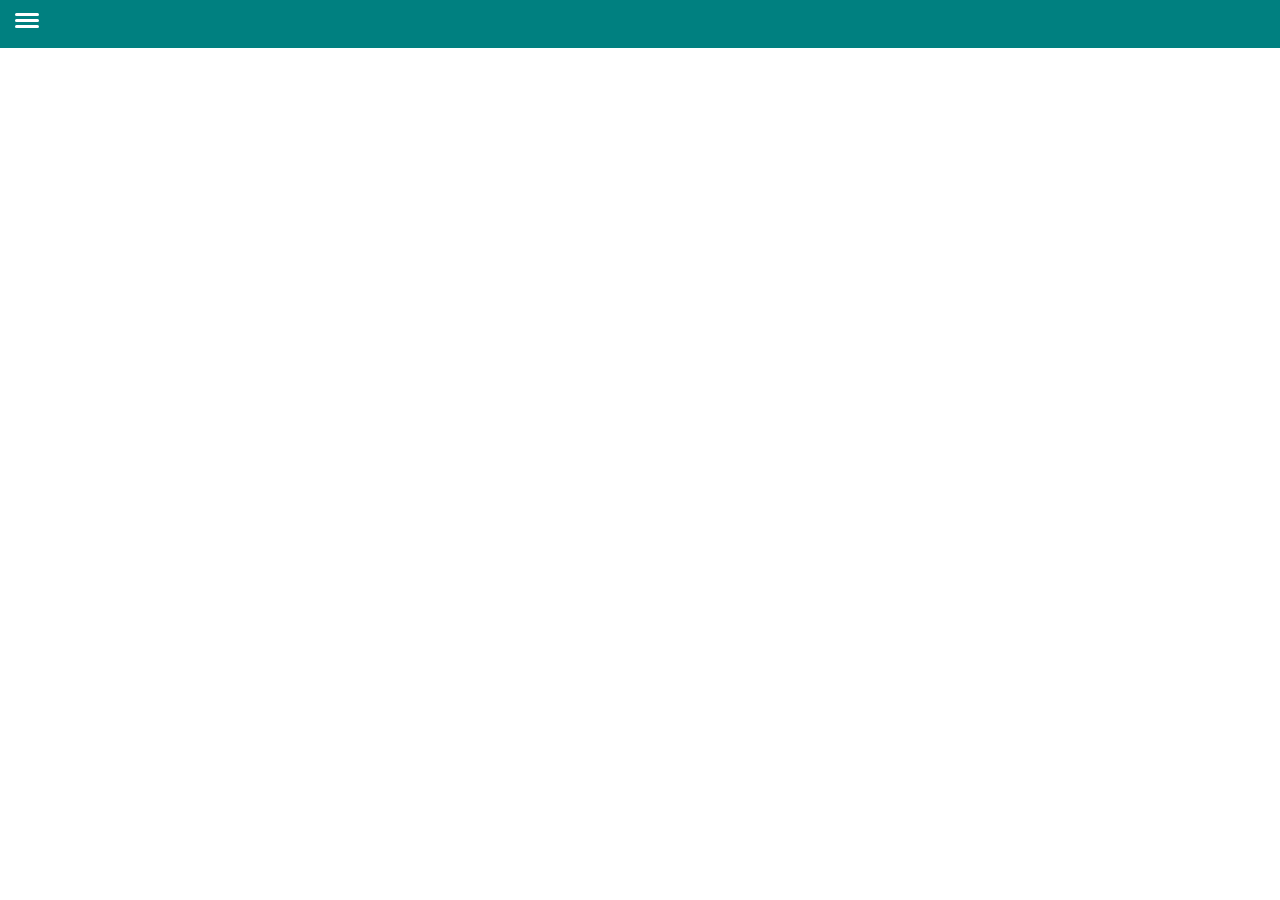
==== index.html @ d0bc2c8a "Add files via upload" ====
<!DOCTYPE html>
<html lang="en">

<head>
    <meta charset="utf-8">
    <meta name="viewport" content="width=device-width, initial-scale=1.0">
    <link rel="stylesheet" href="CSS/style.css">
    <link href="https://fonts.googleapis.com/css?family=Tajawal">

    <title>HUSET</title>

</head>

<body>



    <header class="appbar">
        <svg class="menuIcon" viewBox="0 0 100 100">
      <rect class="myrect" x="10" y="10" width="80" height="10" rx="5" ry="5"/>
      <rect class="myrect" x="10" y="30" width="80" height="10" rx="5" ry="5"/>
      <rect class="myrect" x="10" y="50" width="80" height="10" rx="5" ry="5"/>
    </svg>
    </header>




    <section id="eventlist">
        <template id="eventstemp">
        <article class="event">
          <h1>TITLE</h1>
          <img src="" alt="">
          
          <div class="date"></div>
              <div class="time"></div>
            <div class="location"></div>
            <h2 class="price"><span>PRICE</span> Kr</h2>
              
         
            <img src="" class="picture"> 
          <p><a class="readmore" href="">Read more</a></p>
            
          
        </article>
                
                </template>


    </section>





    <script src="JS/main.js"></script>
    <script src="JS/subpage.js"></script>
    <script src="JS/menu.js"></script>


</body>

</html>
---- CSS/style.css ----
@import url("https://fonts.googleapis.com/css?family=Tajawal");
html,
body {
    margin: 0;
    font-family: "Tajawal", sans-serif;
}

.event {
    border: 1px solid #888888;
    padding: 1.5em;
    margin: 1em;
    box-shadow: 2px 3px rgba(0, 0, 0, 0.3);
}

#eventlist {
    display: grid;
    grid-template-columns: 1fr;
}

#singleEvent {
    transition: all 0.3s;
    transform: translateX(-100vw)
}

#singleEvent.slideInEvent {
    transform: translateX(0)
}

@media (min-width: 1000px) {
    #eventlist {
        grid-template-columns: 1fr 1fr;
    }
}

@media (min-width: 1300px) {
    #eventlist {
        grid-template-columns: 1fr 1fr 1fr;
    }
}


/* STYLING THE CONTENT*/

h1 {
    text-align: center;
    font-size: 1.5em;
}

.date {
    text-align: left;
    font-size: 1.5em;
}

.time {
    text-align: left;
    font-size: 1.2em;
    color: #7A7675;
    font-weight: bold;
}

.location {
    text-align: left;
    font-size: 1.3em;
}

.price {
    text-align: left;
    font-size: 1.3em;
    color: #750000;
}


/*MENU*/


.appbar {
  width: 100vw;
  height: var(--header-height);
  top: 0;
  left:0;
}
.appbar, .menu {
  background: teal;
  padding: 0,5em;
  position: fixed;
}
.menu {
  top: var(--header-height);
  height: 100vh;
  width: 100vw;
  transition: all 0.3s 0.3s;
  color: white;
}
.menu.hidden {
  transform: translateX(-100vw);
}
.container-fluid {
  margin: 1em;
  margin-top: var(--header-height);
}
.menuIcon {
  height: 30px;
  margin-top: 10px;
  margin-left: 12px;
}
.menuIcon rect {
  fill: white;
  transition: all 0.6s;
}
.menuIcon rect:nth-child(1){
  transform-origin: left top;
}
.menuIcon rect:nth-child(3){
  transform-origin: left bottom;
}
.menuIcon rect.fadeOut {
  opacity: 0;
}
.menuIcon rect.rotateUp {
  transform: rotate(-45deg) translate(18px, 41px);
}
.menuIcon rect.rotateDown {
  transform: rotate(45deg) translate(17px, -14px);
}
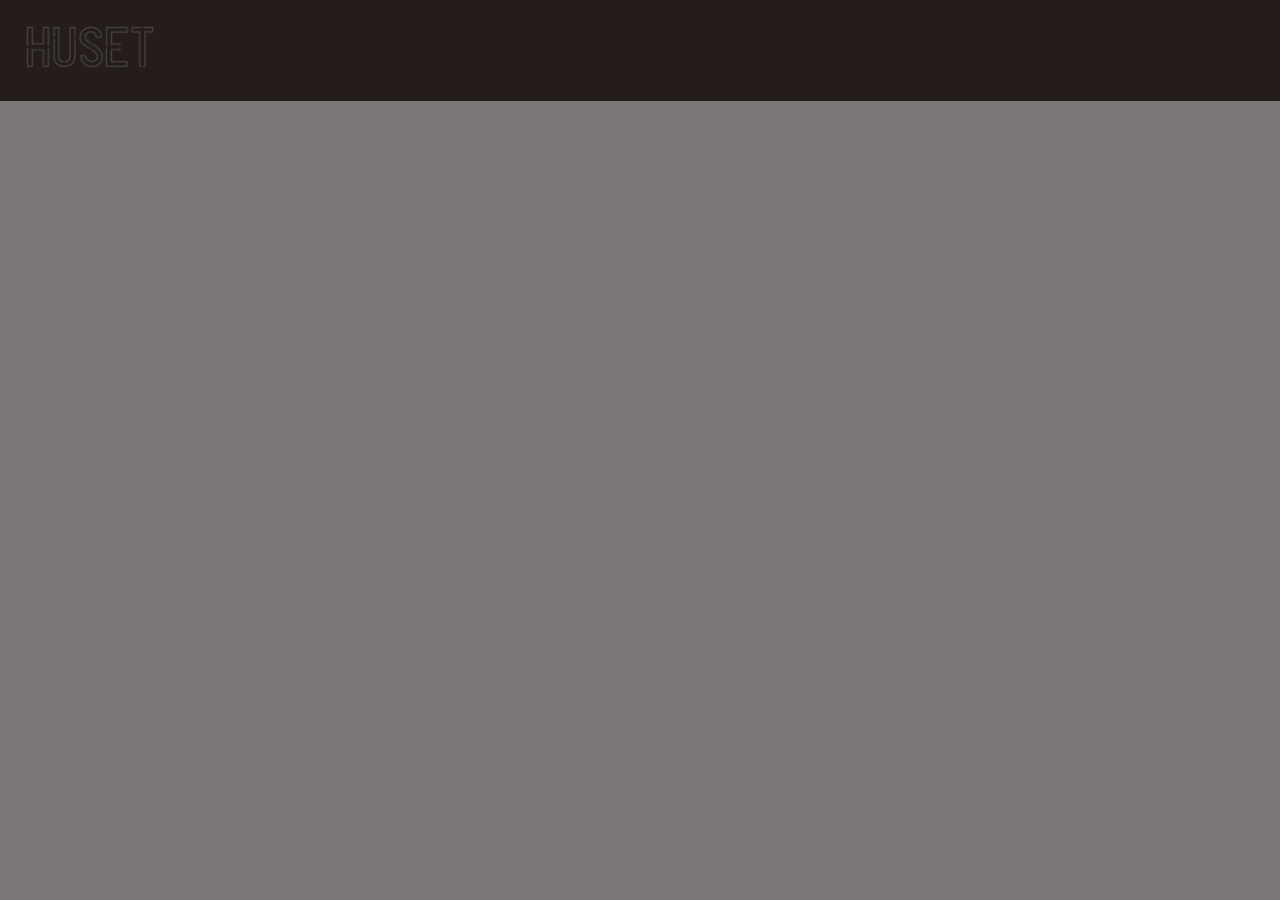
==== commit 2fe230a6: "Add files via upload" ====
--- a/index.html
+++ b/index.html
@@ -13,16 +13,37 @@
 
 <body>
 
-
-
+    <!--- burger menu 
     <header class="appbar">
         <svg class="menuIcon" viewBox="0 0 100 100">
       <rect class="myrect" x="10" y="10" width="80" height="10" rx="5" ry="5"/>
       <rect class="myrect" x="10" y="30" width="80" height="10" rx="5" ry="5"/>
       <rect class="myrect" x="10" y="50" width="80" height="10" rx="5" ry="5"/>
+            <nav class="logo" src="pictures/logo.png"></nav>
     </svg>
+        <div class="logo">
+    <a href="index.html"> <img src="pictures/logo.png" alt="huset logo" class="logo"></a>
+        </div>
+         
+    </header>
+    --->
+
+    <header>
+        <div class="logo">
+            <a href="index.html"> <img src="pictures/logo.png" alt="huset logo" class="logo"></a>
+        </div>
+
     </header>
 
+
+
+
+<div class="dropdown">
+    <aside class="menu">
+        <ul>
+
+        </ul>
+    </aside>
 
 
 
@@ -40,7 +61,7 @@
          
             <img src="" class="picture"> 
           <p><a class="readmore" href="">Read more</a></p>
-            
+           
           
         </article>
                 
@@ -54,7 +75,7 @@
 
 
     <script src="JS/main.js"></script>
-    <script src="JS/subpage.js"></script>
+
     <script src="JS/menu.js"></script>
 
 
--- a/CSS/style.css
+++ b/CSS/style.css
@@ -3,13 +3,37 @@
 body {
     margin: 0;
     font-family: "Tajawal", sans-serif;
-}
+    background-color: #BCBBB8;
+}
+
+img {
+    width: 100%;
+}
+
+.picture {
+    width: 100%;
+}
+
+header{
+    padding: 1.6em;
+   background-color: #241D1B;
+}
+
 
 .event {
-    border: 1px solid #888888;
+    border-bottom: 2px solid #241D1B;
+    border-top: 2px solid #241D1B;
     padding: 1.5em;
-    margin: 1em;
-    box-shadow: 2px 3px rgba(0, 0, 0, 0.3);
+    margin: 1.1em;
+    background-color: white;
+}
+
+#singleEvent {
+    border-bottom: 2px solid #241D1B;
+    border-top: 2px solid #241D1B;
+    padding: 1.5em;
+    margin: 1.1em;
+    background-color: white;
 }
 
 #eventlist {
@@ -69,56 +93,110 @@
     color: #750000;
 }
 
+/*menu*/
+
+.menu 
+{
+    text-decoration: none;
+    display: inline;
+ 
+}
+
+
+
+
+
+
+
+
+
+
+.readmore {
+    text-align: center;
+    font-size: 1.2em;
+    text-decoration-line: none;
+    color: #241D1B;
+    border: 1px solid;
+    padding: 3px 12px;
+}
+
+.readmore:hover {
+    background-color: #750000;
+    color: #fff;
+}
+
+.logo {
+    width: 8em;
+    height: 5, 5em;
+    display: inline;
+}
+
+.description {
+    text-align: left;
+}
+
 
 /*MENU*/
 
-
 .appbar {
-  width: 100vw;
-  height: var(--header-height);
-  top: 0;
-  left:0;
-}
-.appbar, .menu {
-  background: teal;
-  padding: 0,5em;
-  position: fixed;
-}
+    width: 100vw;
+    height: var(--header-height);
+    top: 0;
+    left: 0;
+}
+
+.appbar,
 .menu {
-  top: var(--header-height);
-  height: 100vh;
-  width: 100vw;
-  transition: all 0.3s 0.3s;
-  color: white;
-}
+    background: #7A7675;
+    padding: 0, 5em;
+    position: fixed;
+}
+
+.menu {
+    top: var(--header-height);
+    height: 100vh;
+    width: 100vw;
+    transition: all 0.3s 0.3s;
+    color: white;
+}
+
 .menu.hidden {
-  transform: translateX(-100vw);
-}
+    transform: translateX(-100vw);
+}
+
 .container-fluid {
-  margin: 1em;
-  margin-top: var(--header-height);
-}
+    margin: 1em;
+    margin-top: var(--header-height);
+}
+
 .menuIcon {
-  height: 30px;
-  margin-top: 10px;
-  margin-left: 12px;
-}
+    height: 30px;
+    margin-top: 10px;
+    margin-left: 12px;
+    float: right;
+}
+
 .menuIcon rect {
-  fill: white;
-  transition: all 0.6s;
-}
-.menuIcon rect:nth-child(1){
-  transform-origin: left top;
-}
-.menuIcon rect:nth-child(3){
-  transform-origin: left bottom;
-}
+    fill: white;
+    transition: all 0.6s;
+}
+
+.menuIcon rect:nth-child(1) {
+    transform-origin: left top;
+}
+
+.menuIcon rect:nth-child(3) {
+    transform-origin: left bottom;
+}
+
 .menuIcon rect.fadeOut {
-  opacity: 0;
-}
+    opacity: 0;
+}
+
 .menuIcon rect.rotateUp {
-  transform: rotate(-45deg) translate(18px, 41px);
-}
+    transform: rotate(-45deg) translate(18px, 41px);
+}
+
 .menuIcon rect.rotateDown {
-  transform: rotate(45deg) translate(17px, -14px);
-}
+    transform: rotate(45deg) translate(17px, -14px);
+}
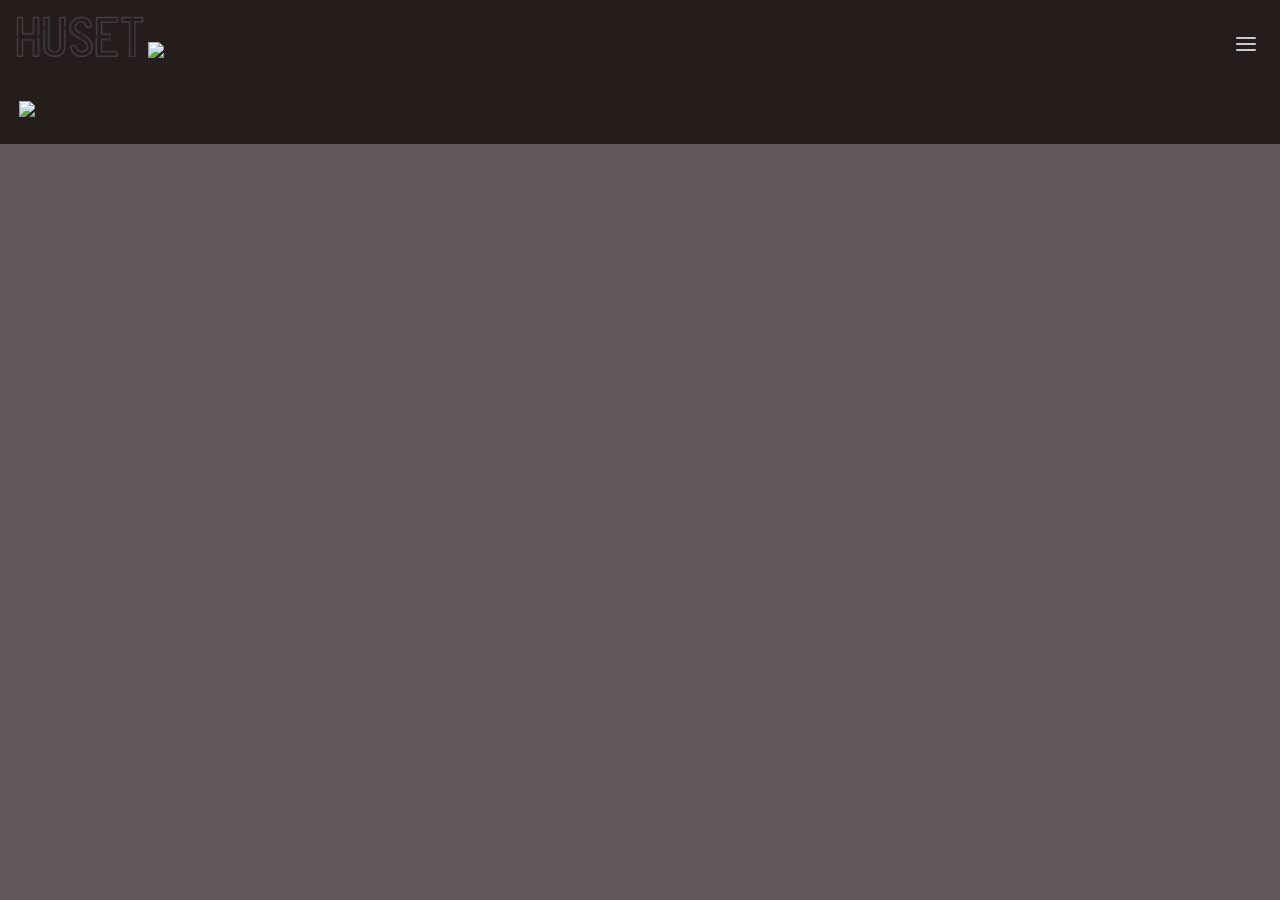
==== commit 0cd18308: "Add files via upload" ====
--- a/index.html
+++ b/index.html
@@ -4,8 +4,16 @@
 <head>
     <meta charset="utf-8">
     <meta name="viewport" content="width=device-width, initial-scale=1.0">
+    <meta name="description" content="Are you looking for events in Copenhagen? Visit Denmark’s first and largest culture house and make sure you won't miss the cultural event of your life.">
+    <meta name="keywords" content="events in copenhagen today, cultural events in copenhagen, culture house copenhagen, events copenhagen today, cultural events copenhagen, movie copenhagen, cinema copenhagen, concert copenhagen">
     <link rel="stylesheet" href="CSS/style.css">
     <link href="https://fonts.googleapis.com/css?family=Tajawal">
+    <link rel="apple-touch-icon" sizes="180x180" href="/apple-touch-icon.png">
+    <link rel="icon" type="image/png" sizes="32x32" href="/favicon-32x32.png">
+    <link rel="icon" type="image/png" sizes="16x16" href="/favicon-16x16.png">
+    <link rel="manifest" href="/site.webmanifest">
+    <meta name="msapplication-TileColor" content="#da532c">
+    <meta name="theme-color" content="#241d1b">
 
     <title>HUSET</title>
 
@@ -13,37 +21,33 @@
 
 <body>
 
-    <!--- burger menu 
-    <header class="appbar">
-        <svg class="menuIcon" viewBox="0 0 100 100">
-      <rect class="myrect" x="10" y="10" width="80" height="10" rx="5" ry="5"/>
-      <rect class="myrect" x="10" y="30" width="80" height="10" rx="5" ry="5"/>
-      <rect class="myrect" x="10" y="50" width="80" height="10" rx="5" ry="5"/>
-            <nav class="logo" src="pictures/logo.png"></nav>
-    </svg>
-        <div class="logo">
-    <a href="index.html"> <img src="pictures/logo.png" alt="huset logo" class="logo"></a>
-        </div>
-         
-    </header>
-    --->
+
 
     <header>
         <div class="logo">
             <a href="index.html"> <img src="pictures/logo.png" alt="huset logo" class="logo"></a>
         </div>
+        <div class="menuicon">
+            <a href="#"> <img src="pictures/menuicon.png"></a>
+        </div>
+
+
+        <div class="nav-background">
+            <nav>
+                <input type="checkbox" id="nav" class="hidden" />
+                <label for="nav" class="nav-open"><i></i><i></i><i></i></label>
+                <div class="nav-container">
+                    <ul>
+                        <li><a href="#">About</a></li>
+
+                    </ul>
+                </div>
+            </nav>
+        </div>
 
     </header>
 
 
-
-
-<div class="dropdown">
-    <aside class="menu">
-        <ul>
-
-        </ul>
-    </aside>
 
 
 
@@ -71,7 +75,11 @@
     </section>
 
 
+    <footer>
+        <img src="pictures/icons.png">
 
+
+    </footer>
 
 
     <script src="JS/main.js"></script>
--- a/CSS/style.css
+++ b/CSS/style.css
@@ -3,7 +3,7 @@
 body {
     margin: 0;
     font-family: "Tajawal", sans-serif;
-    background-color: #BCBBB8;
+    background-color: #605858;
 }
 
 img {
@@ -12,27 +12,34 @@
 
 .picture {
     width: 100%;
+    
 }
 
 header{
-    padding: 1.6em;
+    padding: 1em;
    background-color: #241D1B;
 }
 
 
+
+
+
+
+
+
+
 .event {
-    border-bottom: 2px solid #241D1B;
-    border-top: 2px solid #241D1B;
+   
+   
+    padding: 1em;
+    margin: 0.5em;
+    background-color: white;
+}
+
+#singleEvent {
+   
     padding: 1.5em;
-    margin: 1.1em;
-    background-color: white;
-}
-
-#singleEvent {
-    border-bottom: 2px solid #241D1B;
-    border-top: 2px solid #241D1B;
-    padding: 1.5em;
-    margin: 1.1em;
+    
     background-color: white;
 }
 
@@ -65,9 +72,24 @@
 
 /* STYLING THE CONTENT*/
 
+footer {
+    padding: 1.2em;
+   background-color: #241D1B;
+ 
+}
+
+footer img 
+{
+   
+   width: 8em;
+    height: 5, 5em;
+    display:inline-block;
+}
+
 h1 {
     text-align: center;
-    font-size: 1.5em;
+  top:inherit;
+    font-size: 1.4em;
 }
 
 .date {
@@ -95,18 +117,154 @@
 
 /*menu*/
 
-.menu 
-{
+/*    navgiation    */
+
+nav ul li a {
+    display: inline-block;
+    outline: none;
+    color: #1f2227;
+    font-size: 16px;
     text-decoration: none;
-    display: inline;
- 
-}
-
-
-
-
-
-
+    letter-spacing: 0.04em;
+}
+
+nav ul li a:hover {
+    color: #808080;
+    text-decoration: none;
+}
+
+.nav-container {
+    position: fixed;
+    top: 0;
+    left: 0;
+    height: 100%;
+    width: 100%;
+    z-index: -1;
+    background: #241D1B;
+    opacity: 0;
+    transition: all 0.2s ease;
+
+}
+
+.nav-container ul {
+    position: absolute;
+    top: 50%;
+    transform: translateY(-50%);
+    width: 100%;
+}
+
+.nav-container ul li {
+    display: block;
+    float: none;
+    width: 100%;
+    text-align: right;
+    margin-bottom: 10px;
+}
+
+.nav-container ul li:nth-child(1) a {
+    transition-delay: 0.2s;
+}
+
+.nav-container ul li:nth-child(2) a {
+    transition-delay: 0.3s;
+}
+
+.nav-container ul li:nth-child(3) a {
+    transition-delay: 0.4s;
+}
+
+.nav-container ul li:nth-child(4) a {
+    transition-delay: 0.5s;
+}
+
+.nav-container ul li:not(:first-child) {
+    margin-left: 0;
+}
+
+.nav-container ul li a {
+    padding: 10px 45px;
+    opacity: 0;
+    color: #fff;
+    font-size: 24px;
+    font-weight: 600;
+    transform: translateY(-20px);
+    transition: all 0.2s ease;
+}
+
+.nav-open {
+    position: fixed;
+    right: 10px;
+    top: 10px;
+    display: block;
+    width: 48px;
+    height: 48px;
+    cursor: pointer;
+    z-index: 9999;
+    /* border-radius: 50%;*/
+    background: #241D1B;
+    margin-top: 0.7em
+}
+
+
+
+.nav-open i {
+    display: block;
+    width: 20px;
+    height: 2px;
+    background: #cbcbcb;
+    /*color of burger menu*/
+    border-radius: 2px;
+    margin-left: 14px;
+}
+
+.nav-open i:nth-child(1) {
+    margin-top: 16px;
+}
+
+.nav-open i:nth-child(2) {
+    margin-top: 4px;
+    opacity: 1;
+}
+
+.nav-open i:nth-child(3) {
+    margin-top: 4px;
+}
+
+
+#nav:checked + .nav-open {
+    transform: rotate(45deg);
+}
+
+#nav:checked + .nav-open i {
+    background: #cbcbcb;
+    transition: transform 0.2s ease;
+}
+
+#nav:checked + .nav-open i:nth-child(1) {
+    transform: translateY(6px) rotate(180deg);
+}
+
+#nav:checked + .nav-open i:nth-child(2) {
+    opacity: 0;
+}
+
+#nav:checked + .nav-open i:nth-child(3) {
+    transform: translateY(-6px) rotate(90deg);
+}
+
+#nav:checked ~ .nav-container {
+    z-index: 9990;
+    opacity: 1;
+}
+
+#nav:checked ~ .nav-container ul li a {
+    opacity: 1;
+    transform: translateY(0);
+}
+
+.hidden {
+    display: none;
+}
 
 
 
@@ -115,88 +273,38 @@
     text-align: center;
     font-size: 1.2em;
     text-decoration-line: none;
-    color: #241D1B;
+    color: #fff;
+     background-color: #750000;
     border: 1px solid;
     padding: 3px 12px;
 }
 
 .readmore:hover {
-    background-color: #750000;
+    background-color: #931C1C;
     color: #fff;
 }
+
+
+
+
+
+
 
 .logo {
     width: 8em;
     height: 5, 5em;
     display: inline;
-}
+    
+}
+
+.menuicon{
+    width: 2em;
+    display: inline-block;;
+}
+
 
 .description {
     text-align: left;
 }
 
 
-/*MENU*/
-
-.appbar {
-    width: 100vw;
-    height: var(--header-height);
-    top: 0;
-    left: 0;
-}
-
-.appbar,
-.menu {
-    background: #7A7675;
-    padding: 0, 5em;
-    position: fixed;
-}
-
-.menu {
-    top: var(--header-height);
-    height: 100vh;
-    width: 100vw;
-    transition: all 0.3s 0.3s;
-    color: white;
-}
-
-.menu.hidden {
-    transform: translateX(-100vw);
-}
-
-.container-fluid {
-    margin: 1em;
-    margin-top: var(--header-height);
-}
-
-.menuIcon {
-    height: 30px;
-    margin-top: 10px;
-    margin-left: 12px;
-    float: right;
-}
-
-.menuIcon rect {
-    fill: white;
-    transition: all 0.6s;
-}
-
-.menuIcon rect:nth-child(1) {
-    transform-origin: left top;
-}
-
-.menuIcon rect:nth-child(3) {
-    transform-origin: left bottom;
-}
-
-.menuIcon rect.fadeOut {
-    opacity: 0;
-}
-
-.menuIcon rect.rotateUp {
-    transform: rotate(-45deg) translate(18px, 41px);
-}
-
-.menuIcon rect.rotateDown {
-    transform: rotate(45deg) translate(17px, -14px);
-}
